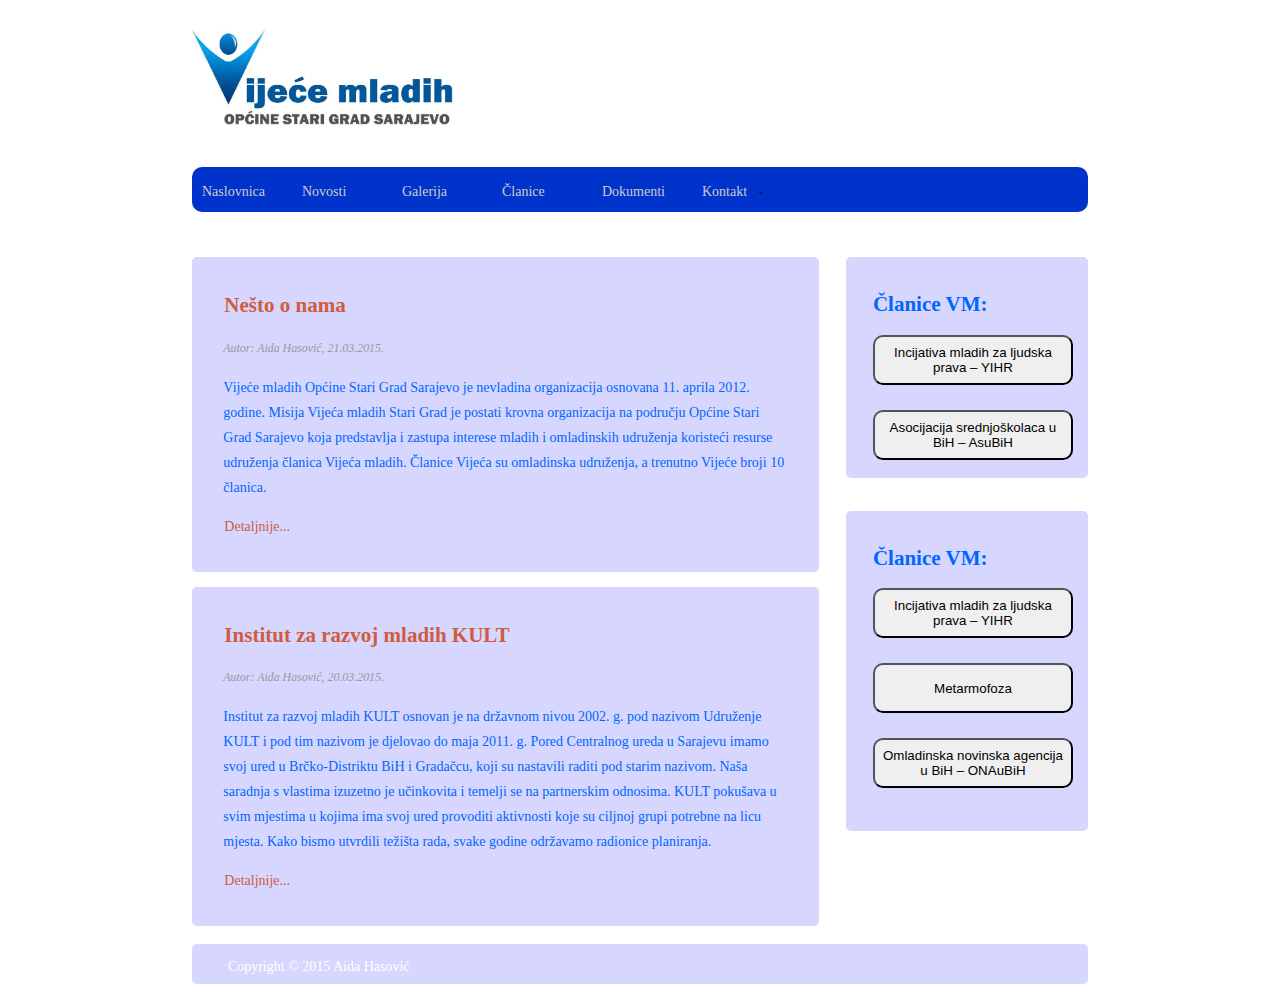
==== index.html @ bc73e42b "Treca" ====
<!DOCTYPE html>
<html lang="en">

<head>
  <title> Vijece mladih OO Stari Grad</title>
  <meta charset="utf-8" />

  <link rel="stylesheet" type="text/css" href="css/style.css">
  <script src="funkcije.js" type="text/javascript"></script>
  <meta name="viewport" content="width=device-width, inital-scale=1.0"/>
</head>

<body class="body">
  <!--Start of header-->
  <header class="mainHeader">
    <img src="images/logo.gif" alt="logo">
    <nav id="nav">
        <ul>
          <li><a href="index.php">Naslovnica</a></li>
          <li><a href="#" onclick="pozovi('novosti')">Novosti</a></li>   
          <li><a href="#" onclick="pozovi('galerija')">Galerija</a></li>
          <li><a href="#" onclick="pozovi('ankete')">Članice</a></li>
          <li><a href="#" onclick="pozovi('dokumenti')">Dokumenti</a></li>
          <li><a href="#" onclick="pozovi('kontakt')">Kontakt<img src="images/arrow.png" /></a>
                <ul class="submenu1">
                  <li><a href="#" onclick="pozovi('gdjesmo')">Gdje smo</a></li>
                  <li><a href="#">link neki</a></li>
                  <ul class="submenu2">
                    <li><a href="#">link 1</a></li>
                    <li><a href="#">link 2</a></li>
                  </ul>
                </ul>
          </li>
        </ul>
    </nav>
 </header>
<!--End of header-->
  <div class="mainContent">
    <div class="content">
     <article class="topContent">
        <h2><a href="#" title="First post"> Nešto o nama </a></h2>
        <p class="post-info"> Autor: Aida Hasović, 21.03.2015.</p>
        <p>Vijeće mladih Općine Stari Grad Sarajevo je nevladina organizacija osnovana 11. aprila 2012. godine. Misija Vijeća mladih Stari Grad je postati krovna organizacija na području Općine Stari Grad Sarajevo koja predstavlja i zastupa interese mladih i omladinskih udruženja koristeći resurse udruženja članica Vijeća mladih. Članice Vijeća su omladinska udruženja, a trenutno Vijeće broji 10 članica.</p>
        <p class="detalji"> <a href="#">Detaljnije...</a> </p>
     </article>
    <article class="topContent">
        <h2><a href="#" title="Second post">Institut za razvoj mladih KULT</a></h2>
        <p class="post-info"> Autor: Aida Hasović, 20.03.2015.</p>
        <p>Institut za razvoj mladih KULT osnovan je na državnom nivou 2002. g. pod nazivom Udruženje KULT i pod tim nazivom je djelovao do maja 2011. g. Pored Centralnog ureda u Sarajevu imamo svoj ured u Brčko-Distriktu BiH i Gradačcu, koji su nastavili raditi pod starim nazivom. Naša saradnja s vlastima izuzetno je učinkovita i temelji se na partnerskim odnosima. KULT pokušava u svim mjestima u kojima ima svoj ured provoditi aktivnosti koje su ciljnoj grupi potrebne na licu mjesta. Kako bismo utvrdili težišta rada, svake godine održavamo radionice planiranja.</p>   
        <p class="detalji"> <a href="http://www.mladi.org" >Detaljnije...</a> </p> 
    </article>  
  </div>
 <aside class="Sidebar1">
    <article>
      <h2>Članice VM: </h2>
      <button>Incijativa mladih za ljudska prava – YIHR</button>
      <br><br>
      <button>Asocijacija srednjoškolaca u BiH – AsuBiH</button><br>
    </article>
  </aside>
  <aside class="Sidebar2">
    <article>
      <h2>Članice VM: </h2>
      <button>Incijativa mladih za ljudska prava – YIHR</button>
      <br><br>
      <button>Metarmofoza</button><br><br>
      <button>Omladinska novinska agencija u BiH – ONAuBiH</button><br><br>
    </article>
  </aside>

  <footer class="mainFooter"> 
    <p> Copyright &copy; 2015 Aida Hasović </p>
  </footer>
</div>
</body>

</html>
---- css/style.css ----
body{
	background-image: url("images/b1.jpg");
	background-color: #FFFFFF;
	color: #0066FF;
	font-size: 87.5%; /*14 px*/
	font-family: Google Web Font;
	line-height: 1.5;
	text-align: left;
}

a{
	text-decoration: none;
	outline: 0;
}

a img {
	border: 0px; 
	text-decoration: none;
}

a:link,a:visited{
	color: #CF5C3F;
	padding: 0 1px;
	text-decoration: none;
}
a:hover, a:active{
	background-color: #950000;
	color: #FFFFFF;
	border-radius: 10px;
	text-decoration: none;
}
button
{
	width: 200px;
	height: 50px;
	border-radius: 10px;
}
table, th, td {
    border: 1px solid black;
    border-collapse: collapse;
}
.body{
	margin: 0 auto;
	width: 70%;
	clear: both; /*makes container with no floating elemnts*/
}

.mainHeader img {
	width: 30%;
	height: auto;
	margin: 2% 0;
}
#nav
{
	background-color: #0033CC;
	border-radius: 10px;
	height: 45px;
	line-height: 30px;
	margin: 0 auto 30px auto;
	text-align: left;
	text-decoration: none;	
}
#nav ul 
{
	list-style-type: none;
	padding: 0;
	margin: 0;
	position: relative;
}
#nav ul li
{
	width: 100px;
	text-align: left;
	float: left; 
	display: inline-block;
	position: relative;
}
#nav ul li: hover
{
	background-color: #950000;
}
#nav ul li img
{
	vertical-align: middle;
	padding-left: 10px;
	width: 10%;

}
#nav ul li a, visited
{
	color: #ccc;
	display: block;
	padding: 10px;
	text-decoration: none;
}
#nav ul li a, hover
{
	color: #ccc;
	text-decoration: none;
	height: 25px;
}
#nav ul li:hover ul
{
	display: block;
	height: 45px;
}
#nav ul ul
{
	display: none;
	position: relative;
	border-top: 0;
	min-width: 170px;
}
#nav ul ul li
{
	display: block;
}
#nav ul ul li a,visited
{
	color: #ccc;
	display: block;
}
#nav ul ul li a, hover
{
	color: #099;
	text-decoration: none;
}
#nav ul ul li:hover ul
{
	display: block;
	height: 45px;
}
#nav ul ul ul
{
	display: none;
	position: absolute;
	top: 45px;
	left: 100px;
	min-width: 170px;
}
#nav ul ul ul li
{
	display: block;

}
#nav ul ul ul li a,visited
{
	color: #ccc;
}
#nav ul ul ul li a, hover
{
	color: #099;
	text-decoration: none;
}
.mainContent {
	line-height: 25px;
	border-radius: 5px;
	-moz-border-radius: 5px;
	-webkit-border-radius: 5px;
}

label.required:after {
  content:'*';
  color:red;
}
span.error {
  background-color:#FFDFDF;
  color:red;
}
#email_validation, #name_validation {
    display:none;
}

.content {
	width: 70%;
	float: left;
}
.content .datum {
	color: #099;
	width: 10px;
	float: right;
}
.content .autor {
	color: #099;
	width: 70%;
	float: right;
}
.content .details {
	color: #099;
	width: 15px;
	float: right;
}
.contentN
{
	background-color: white;
    font-size:85%;
    color:#999;
    padding:3% 5%;
    text-transform: uppercase;
    text-align:center;
}
.topContent {
	background-color: #D6D6FF;
	border-radius: 5px;
	-moz-border-radius: 5px;
	-webkit-border-radius: 5px;
	overflow: hidden;
	padding: 3% 5%;
	margin-top: 15px;
}
.topContent.table
{
	border: none;
	border-width: none;
	border-color: transparent;
}
.post-info {
	font-style: italic;
	color: #999;
	font-size: 85%;
}
.topContent ul li
{
	background:url('forward.png') 50% 50% no-repeat no-repeat;
   	padding-left: 35px;
}
.topContent form
{
	width: 550px;
	margin: 0 auto;
}
.topContent label
{
	display: block;
}
.topContent input{
	width: 250px;
	height: 20px;
	margin: 0 0 0 0px;

}
.topContent textarea{
	width: 250px;
	margin: 0 0 0 0px;
	
}
.topContent .smallButton
{
	width: 125px;
	display: block;
	padding: 3px;
	margin-bottom: 5px;
}
.Sidebar1 {
	width: 21%;
	float: left;
	background-color: #D6D6FF;
	border-radius: 5px;
	-moz-border-radius: 5px;
	-webkit-border-radius: 5px;
	margin-top: 15px;
	margin-left: 3%;
	margin-bottom: 2%;
	padding: 2% 3%;
}

.Sidebar2 {
	width: 21%;
	float: left;
	background-color: #D6D6FF;
	border-radius: 5px;
	-moz-border-radius: 5px;
	-webkit-border-radius: 5px;
	margin-top: 15px;
	margin-left: 3%;
	margin-bottom: 2%;
	padding: 2% 3%;
}

.mainFooter {
	width: 100%;
	height: 40px;
	float : left;
	border-radius: 5px;
	-moz-border-radius: 5px;
	-webkit-border-radius: 5px;
	background-color: #D6D6FF;
	margin-top: 2%;
	margin-bottom: 2%;
}
.mainFooter p{
	width: 92%;
	margin: 10px auto;
	color: #FFFFFF;
}

@media only screen and (min-width: 150px) and (max-width: 600px)
{
	.body{
		width: 90%;
		font-size: 95%;
	}

	.mainHeader img {
		width: 100%;
	}

	.mainHeader nav
	{
		height: 160px;
	}
	.mainHeader nav ul
	{
		padding-left : 0; 
	}
	.mainHeader nav ul li
	{
		width: 100%;
		/*margin: 0 auto;*/
		text-align: center;
	}
	.mainHeader nav a:link, .mainHeader nav a:visited
	{
		padding: 10px 25px;
		height: 20px;
		display: block;
	}

	.content {
		width: 100%;
		float: left;
		margin-top: 2%;
	}

	.post-info
	{
		display: none;
	}

	.topContent {
		background-color: #D6D6FF;
		border-radius: 5px;
		-moz-border-radius: 5px;
		-webkit-border-radius: 5px;
		padding: 3% 5%;
		margin-top: 2%;
		margin-bottom: 4%;
	}
	.Sidebar1 {
		width: 94%;
		margin: 2% 0 2% 0;
		padding: 2% 3%;
	}

}

.tijelokomentara {
	background-color: white;
}

.komentari a {
	font-style: italic;
<<<<<<< HEAD
	padding-left: 10px;
}

#greska{
	font-family: Calibri, sans-serif;
	font-size: 13pt;
	position:absolute;
	top:150px;
	left:15px;
	color:red;
	font-weight:bold;
}

.loginTable {
	border: 1px solid #BBBBBB;
}

.loginTitle {

        font: 16px Arial, Helvetica, sans-serif;
        font-weight: normal;
        background: #0099FF;
        color: #FFFFFF;

}

#loginElement{
	position:absolute;
	top:15%;
	left:30%;
}

.loginInput {
	font-family: Arial, Helvetica, sans-serif;
        font-size: 12px;
        background: #FFFFFF;
        color: #000000;
        border: 1px solid #CCCCCC;
        width: 100%;
        padding: 3px;
        -moz-border-radius: 3px;
        border-style: inset;
}

.loginText {
	font-family: Arial, Helvetica, sans-serif;
	font-size: 14px;
	color: #7F7F7F;
	text-align: right;
}

.sifraText {
	font-family: Arial, Helvetica, sans-serif;
	font-size: 14px;
	color: black;
	text-align: right;
}

#statusPrijave {
	position:absolute;
	right:25px;
	top:15px;
}
=======
	padding-left: 10px;
>>>>>>> origin/master
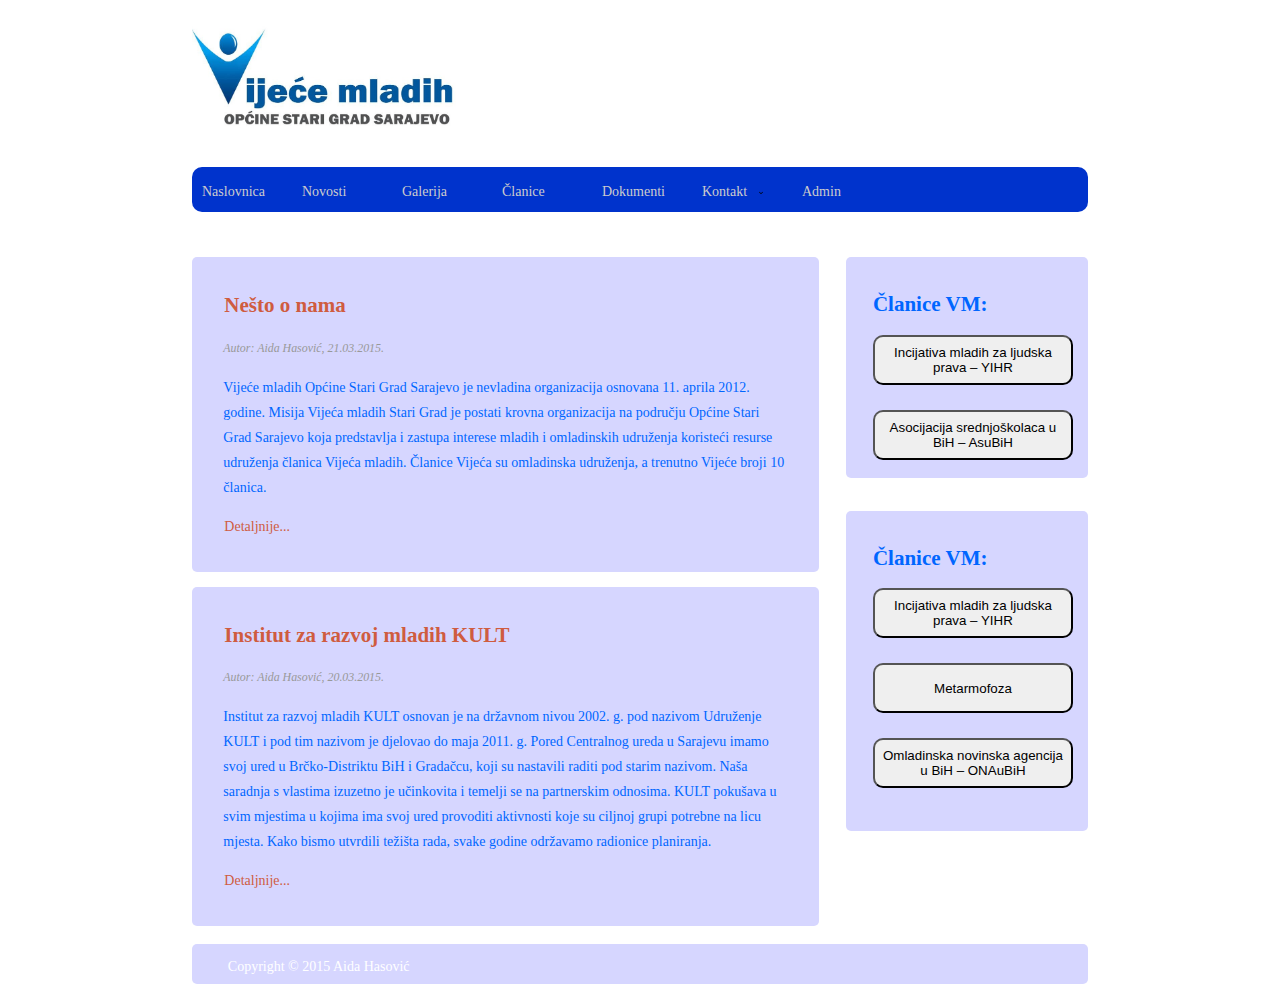
==== commit 50d0a01c: "Peta" ====
--- a/index.html
+++ b/index.html
@@ -6,6 +6,7 @@
   <meta charset="utf-8" />
 
   <link rel="stylesheet" type="text/css" href="css/style.css">
+  <script src="MenuJava.js" type="text/javascript"></script>
   <script src="funkcije.js" type="text/javascript"></script>
   <meta name="viewport" content="width=device-width, inital-scale=1.0"/>
 </head>
@@ -16,14 +17,14 @@
     <img src="images/logo.gif" alt="logo">
     <nav id="nav">
         <ul>
-          <li><a href="index.php">Naslovnica</a></li>
-          <li><a href="#" onclick="pozovi('novosti')">Novosti</a></li>   
-          <li><a href="#" onclick="pozovi('galerija')">Galerija</a></li>
-          <li><a href="#" onclick="pozovi('ankete')">Članice</a></li>
-          <li><a href="#" onclick="pozovi('dokumenti')">Dokumenti</a></li>
-          <li><a href="#" onclick="pozovi('kontakt')">Kontakt<img src="images/arrow.png" /></a>
+          <li><a href="Pocetna.html#">Naslovnica</a></li>
+          <li><a href="novosti.php#">Novosti</a></li>   
+          <li><a href="Galerija.html#">Galerija</a></li>
+          <li><a href="Ankete.html#">Članice</a></li>
+          <li><a href="Dokumenti.html#">Dokumenti</a></li>
+          <li><a href="kontakt.php#">Kontakt<img src="images/arrow.png" /></a>
                 <ul class="submenu1">
-                  <li><a href="#" onclick="pozovi('gdjesmo')">Gdje smo</a></li>
+                  <li><a href="KontaktAJAX#">Gdje smo</a></li>
                   <li><a href="#">link neki</a></li>
                   <ul class="submenu2">
                     <li><a href="#">link 1</a></li>
@@ -31,6 +32,7 @@
                   </ul>
                 </ul>
           </li>
+          <li><a href="admin.php#">Admin</a></li>
         </ul>
     </nav>
  </header>
--- a/css/style.css
+++ b/css/style.css
@@ -1,5 +1,4 @@
 body{
-	background-image: url("images/b1.jpg");
 	background-color: #FFFFFF;
 	color: #0066FF;
 	font-size: 87.5%; /*14 px*/
@@ -163,13 +162,11 @@
   content:'*';
   color:red;
 }
-span.error {
+span.erro {
   background-color:#FFDFDF;
   color:red;
 }
-#email_validation, #name_validation {
-    display:none;
-}
+
 
 .content {
 	width: 70%;
@@ -251,6 +248,18 @@
 	padding: 3px;
 	margin-bottom: 5px;
 }
+.kutijica
+{
+	background-color: #D6D6FF;	
+	border-radius: 5px;
+	
+	-moz-border-radius: 5px;
+	-webkit-border-radius: 5px;
+	margin-top: 15px;
+	margin-left: 3%;
+	margin-bottom: 2%;
+	padding: 2% 3%;
+}
 .Sidebar1 {
 	width: 21%;
 	float: left;
@@ -293,7 +302,15 @@
 	margin: 10px auto;
 	color: #FFFFFF;
 }
-
+#anketeLista {
+	list-style-image: url("32_5.png");
+}
+.nevidljiv {
+	visibility: hidden;
+}
+.error {
+	visibility: visible;
+}
 @media only screen and (min-width: 150px) and (max-width: 600px)
 {
 	.body{
@@ -424,6 +441,7 @@
 	right:25px;
 	top:15px;
 }
+
 =======
 	padding-left: 10px;
 >>>>>>> origin/master
